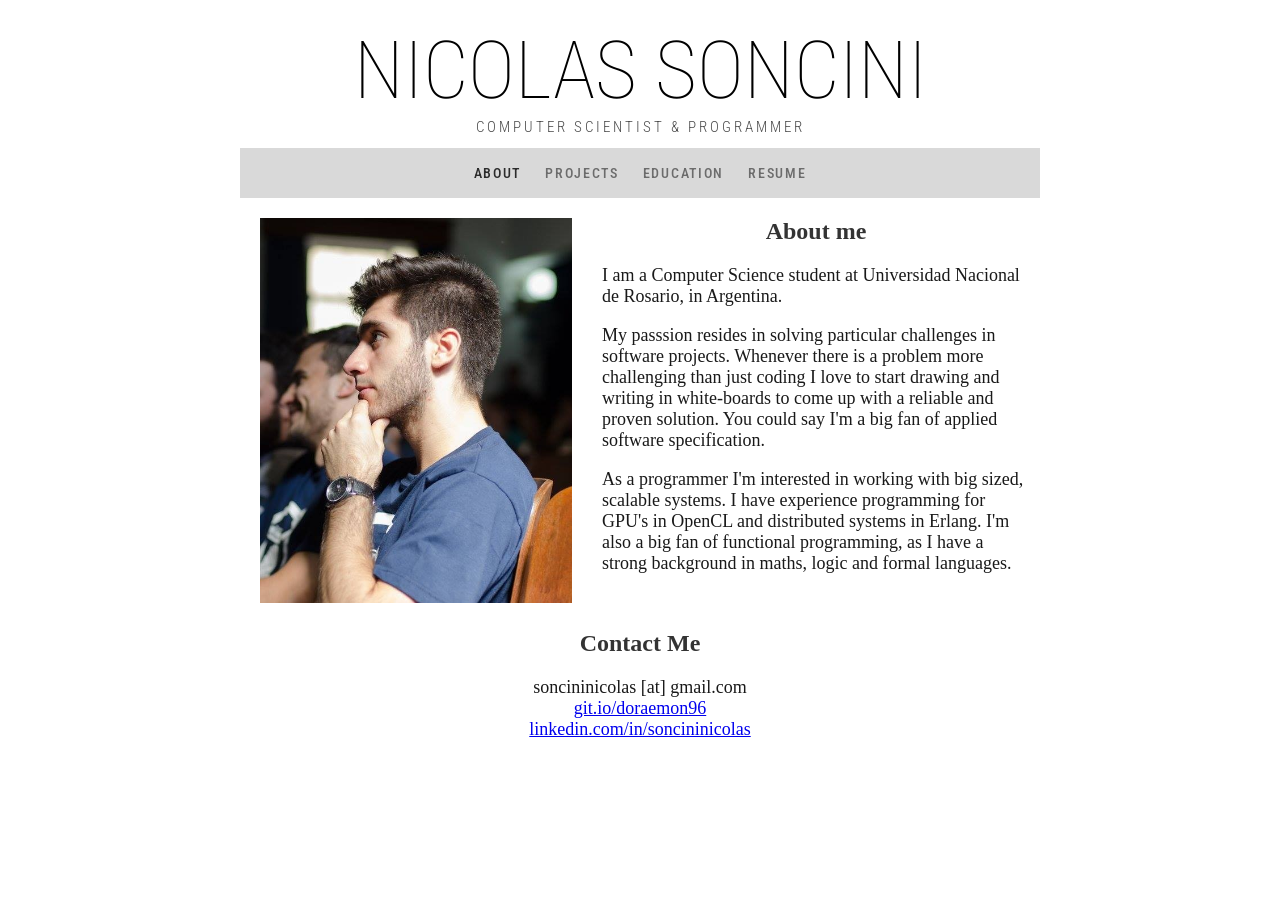
==== index.html @ 374b9ad3 "Inital Commit" ====
<!DOCTYPE html>

<link href="https://fonts.googleapis.com/css?family=Roboto+Condensed" rel="stylesheet">
<meta name="viewport" content="width=device-width, initial-scale=1">


<html>
  <head>
    <link href="styles.css" type="text/css" rel="stylesheet" src="/css/styles.css?v={random number/string}">
    <title>Nicolas Soncini</title>
    <!--Add an icon-->
  </head>

  <body>
      <h1 id="header">Nicolas Soncini</h1>
      <h2 class="subheader">Computer Scientist & Programmer</h2>
    <div class="nav">
      <ul>
        <li><a title="About" href="#" class="active">About</a></li>
        <li><a title="Projects" href="#">Projects</a></li>
        <li><a title="Education" href="#">Education</a></li>
        <li><a title="Resume(.pdf)" href="curriculum-vitae.pdf">Resume</a></li>
        <!-- <a title="Blog" href="#"><li>Blog</li></a> -->
      </ul>
    </div>
    
    <div class="content">
      <div>
        <img src="my_photo.jpg" alt="my_photo" id="my_photo" height="100px" width="10px">
        <h2>About me</h2>
        <p>
          I am a Computer Science student at Universidad Nacional de Rosario, in Argentina.
        </p>
        <p>
          My passsion resides in solving particular challenges in software projects. Whenever there is a problem more challenging than just coding I love to start drawing and writing in white-boards to come up with a reliable and proven solution. You could say I'm a big fan of applied software specification.
        </p>
        <p>
          As a programmer I'm interested in working with big sized, scalable systems. I have experience programming for GPU's in OpenCL and distributed systems in Erlang. I'm also a big fan of functional programming, as I have a strong background in maths, logic and formal languages.
        </p>
      </div>
      
      <br>
      
      <div>
        <h2>Contact Me</h2>
        <p class="contact">
          soncininicolas [at] gmail.com
          <br>
          <a href="http://github.com/doraemon96">git.io/doraemon96</a>
          <br>
          <a href="http://linkedin.com/in/soncininicolas">linkedin.com/in/soncininicolas</a>
        </p>
      </div>
    </div>
    
  </body>  
</html>
---- styles.css ----
body {
  background-color: white;
  padding: 0;
  margin: auto;
  max-width: 800px;
  display: table;
}

#header{
  font-family: 'Roboto Condensed', sans-serif;
  font-size: 80px;
  font-weight: 100;
  text-transform: uppercase;
  text-align: center;
  
  margin-bottom: 0;
  margin-top: 3%;
}

.subheader{
  font-family: 'Roboto Condensed',sans-serif;
  font-size: 15px;
  font-weight: 300;
  text-transform: uppercase;
  text-align: center;
  color: rgba(0,0,0,0.7);
  
  margin-top: 0;
  letter-spacing: 3px;
}

/*NAV*/
.nav ul{
  list-style: none;
  background-color: rgba(0,0,0,.15);
  text-align: center;
  padding: 0;
  margin: 0;
}

.nav li{
  font-family: 'Roboto Condensed',sans-serif;
  font-size: 13.6px;
  line-height: 30px;
  height: 30px;
  display: inline-block;
  font-weight: 500;
  text-transform: uppercase;
  margin: 10px;
  letter-spacing: 1.7px;
}

.nav a{
  text-decoration: none;
  color: rgba(0,0,0,.5);
  display: block;
  transition: .3s background-color;
}

.nav a:hover{
  color: rgba(0,0,0,.7);
}

.nav a.active{
  color: rgba(0,0,0,.8);
}

/*CONTENT*/
.content{
  padding: 0px 10px;
}

.content img{
  float: left;
  width: 40%;
  max-width: ;
  height: auto;
}

.content h2{
  text-align: center;
  color: rgba(0,0,0,0.8);
}

.content p{
  font-family: serif;
  font-size: 18px;
  color: rgba(0,0,0,0.9);
}

.contact{
  text-align: center;
}

#my_photo{
  margin: 0px 30px 0px 10px;
}



/*
@media screen and (max-width: 100px){
  #header{
    font-size: 100px;
  }
}*/
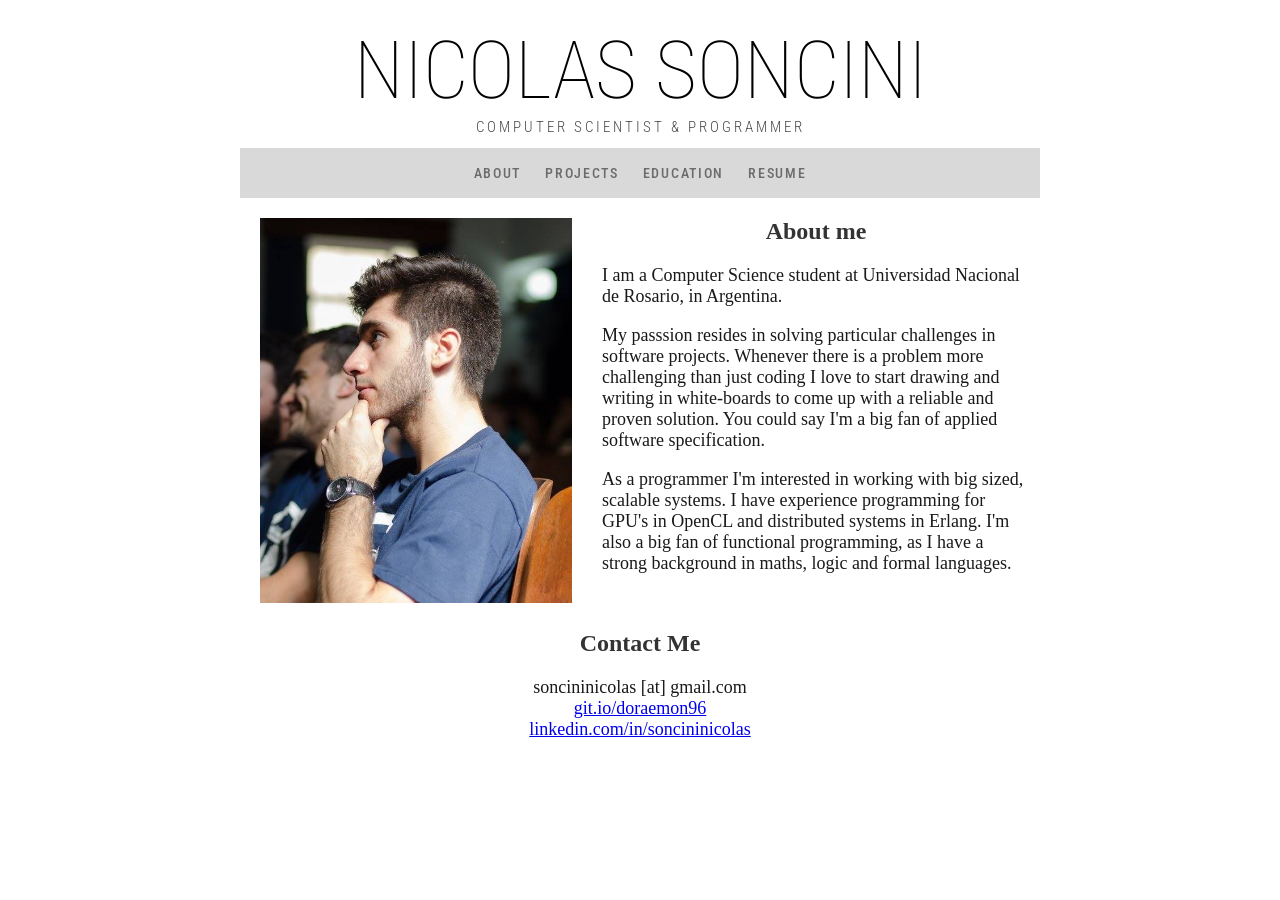
==== commit c53d84ce: "Add jquery and includable header/nav" ====
--- a/index.html
+++ b/index.html
@@ -1,28 +1,21 @@
 <!DOCTYPE html>
-
-<link href="https://fonts.googleapis.com/css?family=Roboto+Condensed" rel="stylesheet">
-<meta name="viewport" content="width=device-width, initial-scale=1">
-
 
 <html>
   <head>
     <link href="styles.css" type="text/css" rel="stylesheet" src="/css/styles.css?v={random number/string}">
+    <link href="https://fonts.googleapis.com/css?family=Roboto+Condensed" rel="stylesheet">
+    <meta name="viewport" content="width=device-width, initial-scale=1">
+    <script src="https://ajax.googleapis.com/ajax/libs/jquery/3.3.1/jquery.min.js"></script>
+    
     <title>Nicolas Soncini</title>
     <!--Add an icon-->
   </head>
 
-  <body>
-      <h1 id="header">Nicolas Soncini</h1>
-      <h2 class="subheader">Computer Scientist & Programmer</h2>
-    <div class="nav">
-      <ul>
-        <li><a title="About" href="#" class="active">About</a></li>
-        <li><a title="Projects" href="#">Projects</a></li>
-        <li><a title="Education" href="#">Education</a></li>
-        <li><a title="Resume(.pdf)" href="curriculum-vitae.pdf">Resume</a></li>
-        <!-- <a title="Blog" href="#"><li>Blog</li></a> -->
-      </ul>
-    </div>
+  <body id="about">
+    <div id="jq_header"></div>
+    <script>
+      $(function(){$("#jq_header").load("header.html");});
+    </script>
     
     <div class="content">
       <div>
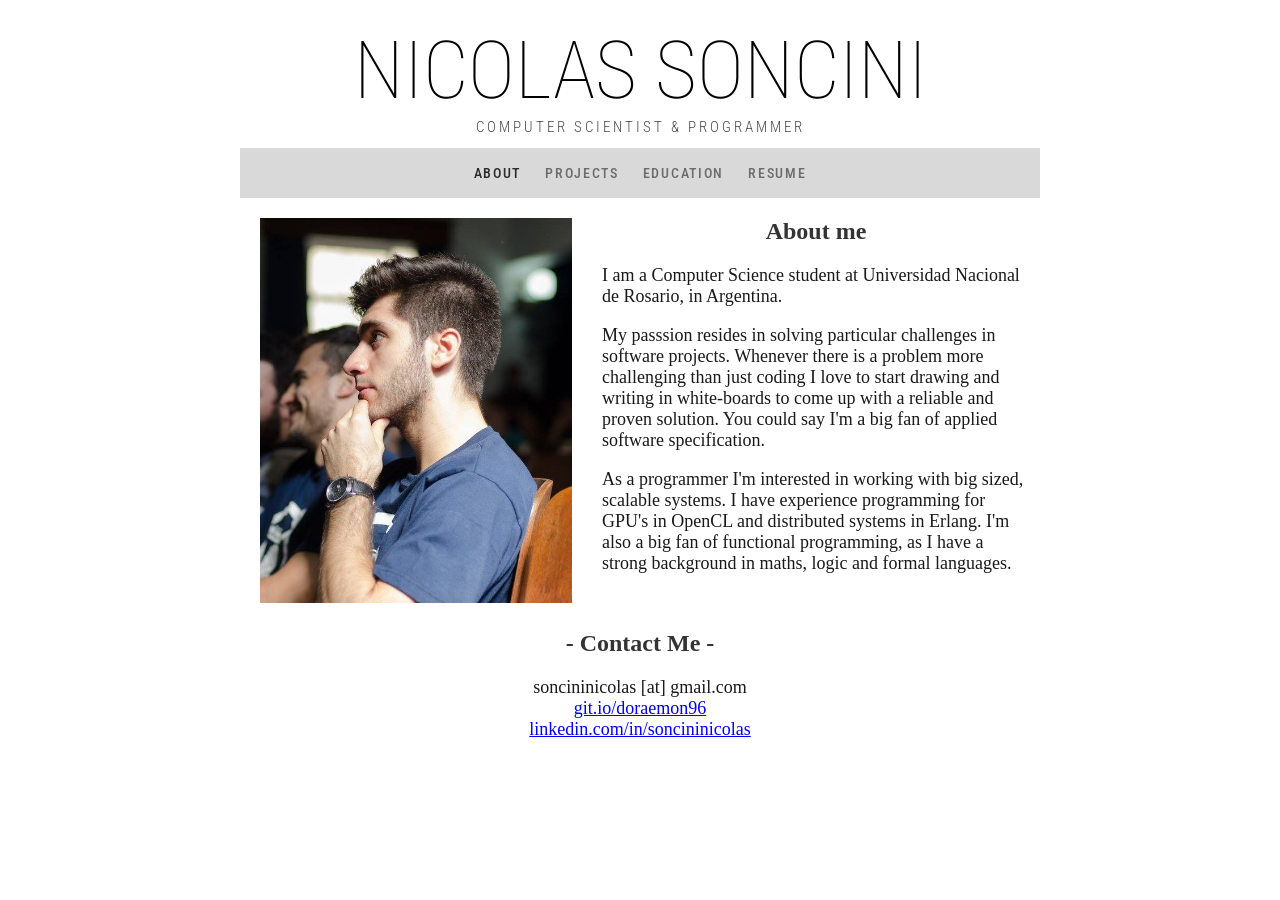
==== commit 118b9e30: "Separate footer and header for constant use" ====
--- a/index.html
+++ b/index.html
@@ -2,7 +2,7 @@
 
 <html>
   <head>
-    <link href="styles.css" type="text/css" rel="stylesheet" src="/css/styles.css?v={random number/string}">
+    <link href="styles.css" type="text/css" rel="stylesheet">
     <link href="https://fonts.googleapis.com/css?family=Roboto+Condensed" rel="stylesheet">
     <meta name="viewport" content="width=device-width, initial-scale=1">
     <script src="https://ajax.googleapis.com/ajax/libs/jquery/3.3.1/jquery.min.js"></script>
@@ -34,16 +34,11 @@
       
       <br>
       
-      <div>
-        <h2>Contact Me</h2>
-        <p class="contact">
-          soncininicolas [at] gmail.com
-          <br>
-          <a href="http://github.com/doraemon96">git.io/doraemon96</a>
-          <br>
-          <a href="http://linkedin.com/in/soncininicolas">linkedin.com/in/soncininicolas</a>
-        </p>
-      </div>
+      <div id="jq_footer"></div>
+      <script>
+        $(function(){$("#jq_footer").load("footer.html");});
+      </script>
+      
     </div>
     
   </body>  
--- a/styles.css
+++ b/styles.css
@@ -61,7 +61,7 @@
   color: rgba(0,0,0,.7);
 }
 
-.nav a.active{
+#about .about, #projects .project, #education .education, #blog .blog{
   color: rgba(0,0,0,.8);
 }
 
@@ -79,6 +79,12 @@
 
 .content h2{
   text-align: center;
+  color: rgba(0,0,0,0.8);
+}
+
+.content h3{
+  font-family: monospace;
+  text-align: left;
   color: rgba(0,0,0,0.8);
 }
 
